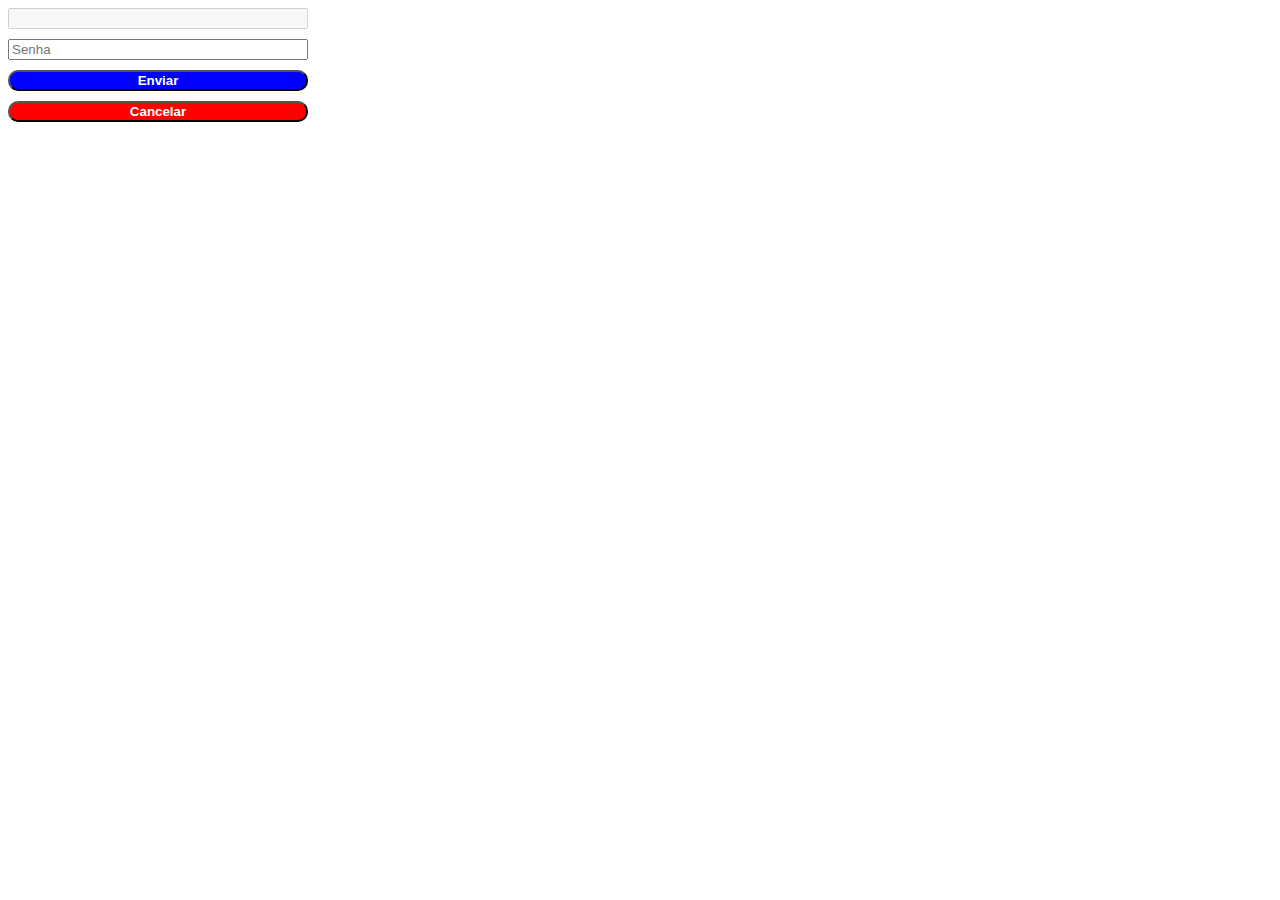
==== Aula07_Desafio/index.html @ 43cb40cd "Primeiro commit" ====
<!-- Crie uma nova página HTML e adicione via JavaScript os seguintes elementos:
1. Crie um formulário
2. Selecione o formulário e salve-o numa variável com querySelector.
Itens a seguir serão inseridos dentro do formulário:
3. Um título com o texto: “Login”.
4. Um campo de input text com um placeholder: “Email”.
5. Um campo de input password com um placeholder: “Senha”.
6. Um botão submit com o texto “Enviar”.
7. Um botão reset com o texto “Cancelar”.
8. Insira a propriedade disabled no campo de Email.
9. Insira um estilo da sua escolha, a sugestão seria o display flex com flex-direction
column.
10. Remova o atributo placeholder do email. -->

<!DOCTYPE html>
<html lang="pt-br">

<head>
    <meta charset="UTF-8">
    <meta http-equiv="X-UA-Compatible" content="IE=edge">
    <meta name="viewport" content="width=device-width, initial-scale=1.0">
    <title>Aula 07 - Desafio</title>
</head>

<body>
    <form action="" id="form">
    </form>

    <script>
        var form = document.getElementById("form");
        form.setAttribute("method", "post");
        form.setAttribute("action", "submit.html");

        // 3. Um título com o texto: “Login”.
        let title = document.createElement("h3");
        title.textContent = "Login";

        // 4. Um campo de input text com um placeholder: “Email”.
        let inputEmail = document.createElement("input");
        inputEmail.setAttribute("placeholder", "Email");
        inputEmail.style.marginBottom = "10px";

        // 5. Um campo de input password com um placeholder: “Senha”.
        let inputPass = document.createElement("input");
        inputPass.setAttribute("type", "password");
        inputPass.setAttribute("placeholder", "Senha");
        inputPass.style.marginBottom = "10px";

        // 6. Um botão submit com o texto “Enviar”.
        let btnSubmit = document.createElement("button");
        btnSubmit.setAttribute("type", "submit");
        btnSubmit.setAttribute("value", "submit");
        btnSubmit.textContent = "Enviar";
        btnSubmit.style.backgroundColor = "#00f";
        btnSubmit.style.color = "#fff";
        btnSubmit.style.borderRadius = "10px";
        btnSubmit.style.borderColor = "#000";
        btnSubmit.style.fontWeight = "bold";
        btnSubmit.style.cursor = "pointer";
        btnSubmit.style.marginBottom = "10px";

        // 7. Um botão reset com o texto “Cancelar”.
        let btnCancel = document.createElement("button");
        btnCancel.setAttribute("type", "reset");
        btnCancel.setAttribute("value", "reset");
        btnCancel.textContent = "Cancelar";
        btnCancel.style.backgroundColor = "#f00";
        btnCancel.style.color = "#fff";
        btnCancel.style.borderRadius = "10px";
        btnCancel.style.borderColor = "#000";
        btnCancel.style.fontWeight = "bold";
        btnCancel.style.cursor = "pointer";

        // 8. Insira a propriedade disabled no campo de Email.
        inputEmail.setAttribute("disabled", "disabled");

        // 9. Insira um estilo da sua escolha, a sugestão seria o display flex com flex - direction column
        form.style.display = "flex";
        form.style.flexDirection = "column";

        // 10. Remova o atributo placeholder do email.
        inputEmail.removeAttribute("placeholder");

        form.append(inputEmail, inputPass, btnSubmit, btnCancel);
        form.style.width = "300px";
    </script>
</body>

</html>
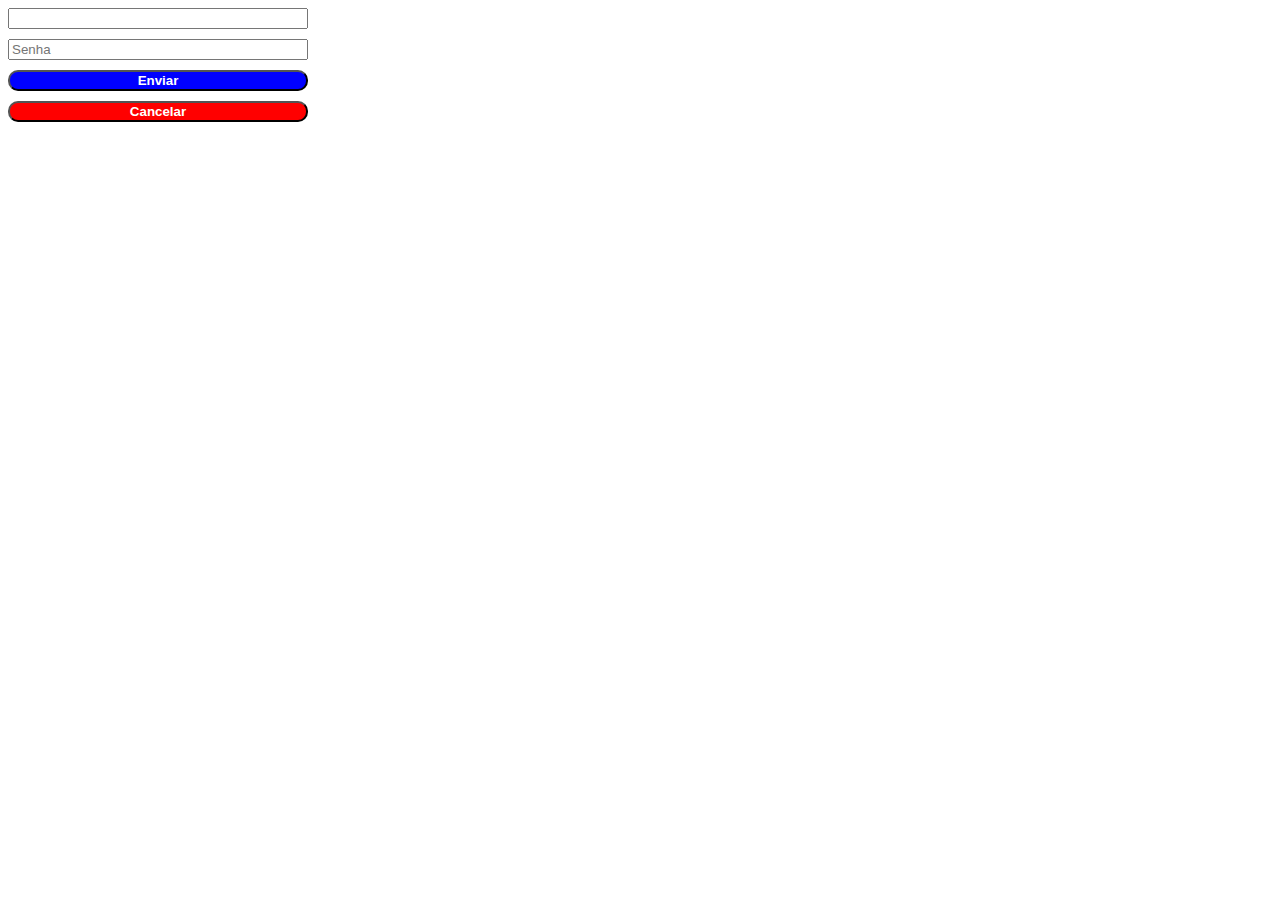
==== commit a51c238c: "Correção de tipo de input" ====
--- a/Aula07_Desafio/index.html
+++ b/Aula07_Desafio/index.html
@@ -37,6 +37,7 @@
 
         // 4. Um campo de input text com um placeholder: “Email”.
         let inputEmail = document.createElement("input");
+        inputEmail.setAttribute("type", "email");
         inputEmail.setAttribute("placeholder", "Email");
         inputEmail.style.marginBottom = "10px";
 
@@ -72,7 +73,7 @@
         btnCancel.style.cursor = "pointer";
 
         // 8. Insira a propriedade disabled no campo de Email.
-        inputEmail.setAttribute("disabled", "disabled");
+        // inputEmail.setAttribute("disabled", "disabled");
 
         // 9. Insira um estilo da sua escolha, a sugestão seria o display flex com flex - direction column
         form.style.display = "flex";
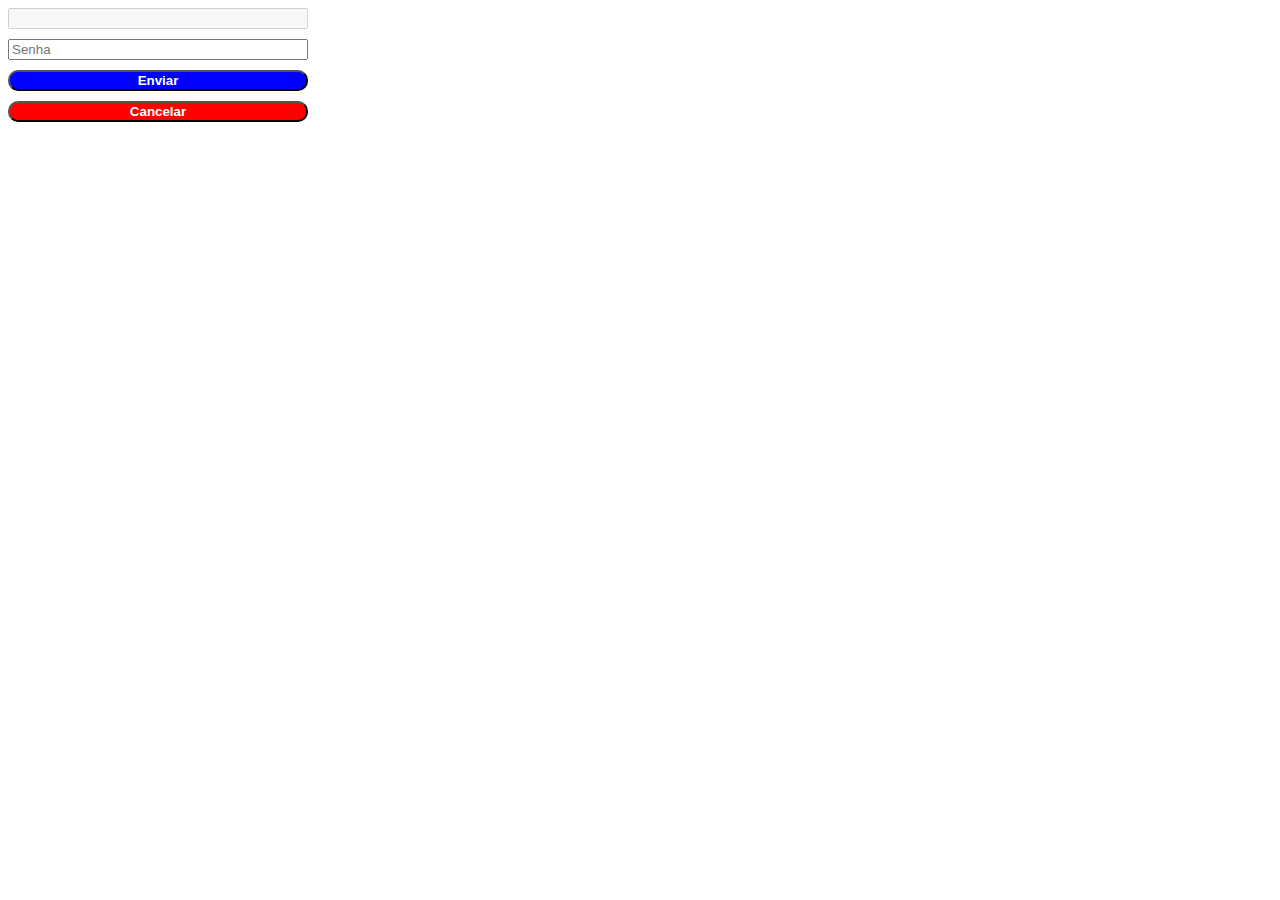
==== commit 1a025bc2: "" ====
--- a/Aula07_Desafio/index.html
+++ b/Aula07_Desafio/index.html
@@ -73,8 +73,8 @@
         btnCancel.style.cursor = "pointer";
 
         // 8. Insira a propriedade disabled no campo de Email.
-        // inputEmail.setAttribute("disabled", "disabled");
-
+        inputEmail.setAttribute("disabled", "disabled");
+        
         // 9. Insira um estilo da sua escolha, a sugestão seria o display flex com flex - direction column
         form.style.display = "flex";
         form.style.flexDirection = "column";
